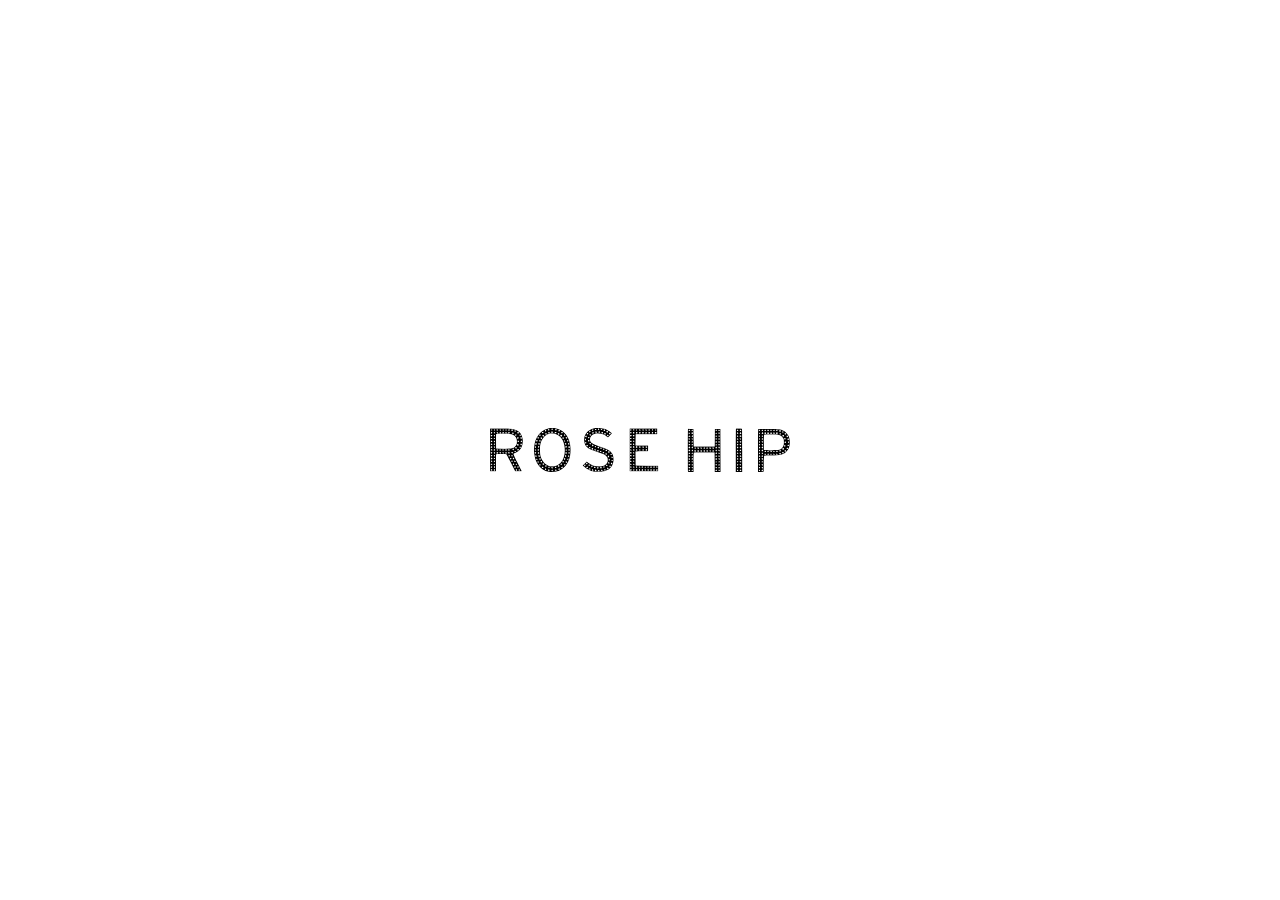
==== index.html @ 8522b131 "Add files via upload" ====
<!DOCTYPE html>
<html lang="ja">
  <head>
    <!-- 文字コード -->
    <meta charset="UTF-8" />

    <!-- タイトル -->
    <title>ROSE HIP</title>

    <!-- レスポンシブ対応（これ無いとスマホで崩れる） -->
    <meta name="viewport" content="width=device-width, initial-scale=1.0" />

    <!-- リセットCSS（ブラウザ差を消す） -->
    <link rel="stylesheet" href="css/reset.css" />

    <!-- メインCSS -->
    <link rel="stylesheet" href="css/style.css" />
  </head>

  <body>
    <!-- =========================== max-width指定の為の親要素 =========================== -->
    <div class="site-wrapper">
      
      <!-- =========================== Splash Screen =========================== -->
      <!-- ページ読み込み直後に表示される白背景＋ロゴ -->
      <div class="splash">
        <!-- 落下アニメーションするロゴ -->
        <img class="splash-logo" src="images/logo.svg" alt="ROSE HIP" />
      </div>

      <!-- =========================== header =========================== -->
      <header>
        <div class="header-inner">
          <!-- ---------- ロゴ（常に左） ---------- -->
          <a href="/">
            <img class="headerlogo" src="images/logo.svg" alt="ROSE HIP logo" />
            <!-- 画面には出ないが読み上げ用 -->
            <span class="sr-only">ROSE HIP</span>
          </a>

          <!-- ---------- ハンバーガーボタン ---------- -->
          <!-- JSがここをクリック監視する -->
          <button class="hamburger" aria-label="メニューを開く">
            <!-- この3本がCSSで×（戻るボタン）に変形する -->
            <span></span>
            <span></span>
            <span></span>
          </button>

          <!-- ---------- SPメニュー（黒背景で降りてくる） ---------- -->
          <!-- 最初は画面外に隠れている -->
          <nav class="sp-menu">
            <ul class="headermenu">
              <li><a href="#">Concept</a></li>
              <li><a href="#">Menu</a></li>
              <li><a href="#">Staff</a></li>
              <li><a href="#">Recruit</a></li>
              <li><a href="#">Access</a></li>
            </ul>
          </nav>
        </div>
      </header>

      <!-- =========================== main =========================== -->

      <!-- ---------- Screen幅の背景動画エリア ---------- -->

      <main class="hero">
        <!--
    timelapse：1つの背景動画ユニット
    ・このdivが「1画面分の背景」になる
    ・is-active が付いているものだけ表示される
  -->

        <div class="timelapse is-active">
          <!--
      video：
      ・autoplay : 自動再生
      ・muted : 無音（これ無いと自動再生されない）
      ・loop : ループ再生
      ・playsinline : スマホで全画面にならない
    -->

          <!-- スマホ用動画 -->
          <video
            class="hero-video sp-only"
            src="videos/background-sp.mp4"
            autoplay
            muted
            loop
            playsinline
          ></video>

          <!-- PC用動画 -->
          <video
            class="hero-video pc-only"
            src="videos/background-pc.mp4"
            autoplay
            muted
            loop
            playsinline
          ></video>

          <!-- ---------- テキストレイヤー ---------- -->
          <!--
      ・背景動画が切り替わるたびに文字が変わる
    -->
          <div class="hero-text-layer">
            <!-- 背景画面の文字 -->
            <div class="hero-text text-1 text-space">落ち着いた空間と</div>
            <div class="hero-text text-2 text-nail">洗練された技術で</div>
            <div class="hero-text text-3 text-talk">新しい自分へ</div>
            <div class="hero-text text-4 text-Team">スタッフ一同</div>
            <div class="hero-text text-5 text-salon">
              ROSE HIPで<br />お待ちしております。
            </div>
          </div>

          <!-- ---------- バナー・アイコンエリア ---------- -->
          <div class="banner-icon-area">
            <!-- 1200pxで止めるインナー -->
            <div class="banner-icon-inner">
              <!--
          ・Canva制作PNG（300×200）
          ・初期：少し小さく・透過あり
          ・hover：拡大＋不透明
        -->

              <a href="#" class="banner banner-job">
                <img src="images/banner-job.png" alt="求人情報はこちら" />
              </a>

              <!-- ---------- 予約バナー（右下） ---------- -->
              <!--
          ・造りは求人バナーと共通
          ・位置のみ右下
        -->
              <a href="#" class="banner banner-reserve">
                <img src="images/banner-reserve.png" alt="ご予約はこちら" />
              </a>

              <!-- ---------- フッター誘導アイコン（中央下） ---------- -->
              <!--
          ・山形アイコンを縦に3つ
          ・上方向に動いて「下に何かある」ことを示す
        -->
              <div class="hero-icon-area">
                <div class="arrow">▲</div>
                <div class="arrow">▲</div>
                <div class="arrow">▲</div>
                <span class="tap-text">tap</span>
              </div>
            </div>
          </div>
        </div>
      </main>

      <!-- =========================== footer =========================== -->
      <footer></footer>

      <!-- JSは最後に読み込む（DOM生成後じゃないと動かない） -->
      <script src="js/main.js"></script>
    </div>
  </body>
</html>
---- css/style.css ----
/* style.css */
/* ===========================  共通  =========================== */

body {
  padding: 0px;
  font-family: "Zen Kaku Gothic New", "Noto Sans JP", system-ui, -apple-system,
    BlinkMacSystemFont, "Segoe UI", sans-serif;
  font-weight: 400;
  letter-spacing: 0.03em;
}

/* =========================== Splash Screen =========================== */

/* 画面全体を覆う白背景 */
.splash {
  position: fixed;
  inset: 0;
  background: #fff;

  /* ロゴを中央配置 */
  display: flex;
  align-items: center;
  justify-content: center;

  /* すべての要素より前に出す */
  z-index: 50;

  /* フェードアウト用 */
  transition: opacity 1s ease;
}

/* JSで is-hidden が付いたら消える */
.splash.is-hidden {
  opacity: 0;
  pointer-events: none;
}

/* ロゴ落下アニメーション */
.splash-logo {
  width: 300px;
  animation: naturalDrop 1.5s forwards;
}

/* 落ちてバウンドして止まる */
@keyframes naturalDrop {
  0% {
    opacity: 0;
    transform: translateY(-550px);
  }
  55% {
    opacity: 1;
    transform: translateY(140px);
  }
  70% {
    transform: translateY(-110px);
  }
  82% {
    transform: translateY(20px);
  }
  90% {
    transform: translateY(-10px);
  }
  96% {
    transform: translateY(3px);
  }
  100% {
    transform: translateY(0);
  }
}

/* =========================== header =========================== */

/* ロゴ左・ハンバーガー右 */
header {
  position: fixed;
  top: 0;
  left: 0;
  width: 100%;

  z-index: 47; /* 動画より前 */
}

/* =========================== 全体幅制御 =========================== */

.site-wrapper {
  max-width: 1200px; /* ← ここで止まる */
  margin: 0 auto; /* 中央寄せ */
  position: relative; /* fixed要素の基準にも使える */
}

/* ★ ここが1200pxで止まる本体 */
.header-inner {
  max-width: 1200px;
  margin: 0 auto;

  display: flex;
  align-items: center;
  justify-content: space-between;
  padding: 20px;
}

/* ヘッダーロゴサイズ */
.headerlogo {
  width: 180px;
}

/* 見えないテキスト（アクセシビリティ） */
.sr-only {
  position: absolute;
  width: 1px;
  height: 1px;
  overflow: hidden;
}

/* =========================== ハンバーガー =========================== */

.hamburger {
  width: 30px;
  height: 27px;

  display: flex;
  flex-direction: column;
  justify-content: space-between;

  background: none;
  border: none;
  padding: 0px;
  cursor: pointer;

  /* SPメニューより前に出す */
  position: relative;
  z-index: 49;
}

/* 3本線 */
.hamburger span {
  display: block;
  width: 100%;
  height: 5px;
  background: #000000bb;
  border-radius: 5px;

  /* 形が変わるアニメーション */
  transition: transform 0.4s ease, opacity 0.3s ease, background 0.3s ease;
}

/* ===========================  main  =========================== */

/* =========================== 動画エリア =========================== */

/* メインビジュアル全体*/
.hero {
  position: relative; /* 中の要素を absolute で配置するため */
  width: 100%; /* 画面幅100% */
  height: 100vh; /* 画面の高さ100%（スクロールなし） */
  overflow: hidden; /* 画面外にはみ出たものを隠す */
  z-index: 0;
}

/* 各動画の入れ物 */
.timelapse {
  position: absolute; /* 全部を同じ場所に重ねる */
  height: 100vh;
  inset: 0; /* top/right/bottom/left = 0 と同じ */
  opacity: 0; /* 最初は全部見えない */
  transition: opacity 4.5s ease; /* フェード切り替え */
}

/* 表示中のタイムラプス */
.timelapse.is-active {
  opacity: 1; /* 表示中は見える */
}

/* videoを画面いっぱいにする */
.timelapse video {
  position: absolute;
  inset: 0;
  width: 100%;
  height: 100%;
  object-fit: cover; /* 画面比率を保ってトリミング */

  z-index: 0;
  pointer-events: none; /* ← これ超重要 */
}

/* レスポンシブ切り替え */
.pc-only {
  display: none;
}

.sp-only {
  display: block;
}

/* =========================== ヒーローテキスト（動画の上） =========================== */

/*
  hero-text-layer
  ・動画の上に文字を乗せるための「透明なレイヤー」
  ・画面全体を覆う
*/
.hero-text-layer {
  position: absolute;
  inset: 0;
  z-index: 2; /* 動画（z-index:0）より前に出す */
  pointer-events: none; /* 文字の上をタップできるように */
}

/*
  hero-text
  ・1シーン分の文字
  ・最初は非表示
  ・JSで is-active が付いた時だけ表示
*/
.hero-text {
  position: absolute;
  color: #fff;
  text-shadow: 0 5px 10px rgba(0, 0, 0, 3), 0 0 2px rgba(0, 0, 0, 1);
  font-size: 1.8rem;
  letter-spacing: 0.1em;

  opacity: 0; /* ← 初期状態では見せない */
  transform: translateY(20px); /* ← 少し下から */
  transition: opacity 1s ease, transform 1.2s ease;
  /*
    ↑ ここが「ディゾルブ時間」
    1.2s を変えると
    → 文字のフェード速度が変わる
  */
}

/*
  表示中の文字
  ・JSが is-active を付ける
*/
.hero-text.is-active {
  opacity: 1;
  transform: translateY(0);
}

/* =========================== ヒーローテキストの位置指定 =========================== */
/*
  ↓ ここを触ると
  「動画ごとの文字位置」が変わる
*/

.text-space {
  top: 50%;
  left: 20%;
}

.text-nail {
  top: 20%;
  left: 28%;
  /* transform: translateX(-50%) translateY(20px); */
}

.text-talk {
  top: 65%;
  right: 23%;
}

.text-Team {
  top: 20%;
  left: 10%;
}

.text-salon {
  top: 48%;
  left: 10%;
}

/* =========================== CTAバナー・アイコン =========================== */

/* =========================== CTAバナー（共通） =========================== */
/*
  banner
  ・動画の上に固定表示
  ・初期は小さめ＆半透明
  ・hoverで存在感を出す
*/
.banner-icon-area {
  position: fixed;
  bottom: 0;
  left: 0;
  width: 100%;
  z-index: 3;
}

.banner-icon-inner {
  max-width: 1200px;
  margin: 0 auto;
  position: relative; /* ← 子要素の基準点 */
}

.banner {
  position: absolute;
  bottom: 10px;
  width: 110px; /* Canvaで作った実寸を基準 */
  height: auto;

  opacity: 0.7; /* 初期は控えめ */
  border-radius: 16px;
  cursor: pointer;

  transform: scale(0.9); /* 少し小さく */
  transition: opacity 0.4s ease, transform 0.4s ease;

  z-index: 3; /* テキストより前 */
}

/* 中の画像をきれいに表示 */
.banner img {
  width: 100%;
  height: auto;
  display: block;
  border-radius: inherit;
}

/* hover時：主張する */
.banner:hover {
  opacity: 1;
  transform: scale(1);
}

/* ===========================  左右の位置指定  =========================== */

.banner-job {
  right: 2%;
  bottom: 85px;
}

.banner-reserve {
  right: 2%;
}

/* =========================== フッター誘導アイコン =========================== */
/*
  hero-icon-area
  ・フッターがあることを示す
  ・視線を下へ誘導
*/

.hero-icon-area {
  position: absolute;
  bottom: 15px;
  left: 50%;
  transform: translateX(-50%);
  text-align: center;
  z-index: 3;
  cursor: pointer;
  pointer-events: auto; /* ← もしくは行ごと削除 */
}

/* 山形アイコン */
.arrow {
  font-size: 8px;
  color: #fff;
  opacity: 0.8;

  animation: arrowMove 1.6s ease-in-out infinite;
}

/* 少しずつズラす */
.arrow:nth-child(1) {
  animation-delay: 0s;
}
.arrow:nth-child(2) {
  animation-delay: 0.15s;
}
.arrow:nth-child(3) {
  animation-delay: 0.3s;
}

/* tap文字 */
.tap-text {
  display: block;
  margin-top: 6px;
  font-size: 20px;
  letter-spacing: 0.2em;
  color: #fff;
  opacity: 0.8;
}

/* 上に流れるアニメーション */
@keyframes arrowMove {
  0% {
    transform: translateY(6px);
    opacity: 0;
  }
  50% {
    opacity: 1;
  }
  100% {
    transform: translateY(-6px);
    opacity: 0;
  }
}

/* ===========================  footer  =========================== */

/* ===========================  ハンバーガーメニュー押したときのSP menu  =========================== */

.sp-menu {
  position: fixed;
  inset: 0;
  background: rgba(0, 0, 0, 0.884);
  display: flex;
  align-items: center;
  justify-content: center;

  /* 最初は画面外（上） */
  transform: translateY(-100%);
  transition: transform 0.5s ease;

  /* ハンバーガー(×)より後ろ */
  z-index: 48;
}

/* JSで is-open が付いたら画面内へ */
.sp-menu.is-open {
  transform: translateY(0);
}

/* メニューリスト */
.sp-menu ul {
  list-style: none;
  padding: 0;
  text-align: center;
}

/* 各メニュー間隔 */
.sp-menu li {
  margin: 24px 0;
}

/* メニュー文字 */
.sp-menu a {
  color: #fff;
  font-size: 20px;
  letter-spacing: 0.15em;
  text-decoration: none;

  /* ホバー時アニメーション */
  transition: color 0.4s ease, letter-spacing 0.4s ease;
}

/* ポインター乗った瞬間に変化 */
.sp-menu a:hover {
  color: #535353;
  letter-spacing: 0.25em;
}

/* =========================== ハンバーガー → 戻るボタン =========================== */

/* 開いた状態は白 */
.hamburger.is-open span {
  background: #fff;
}

/* 上の線：斜め */
.hamburger.is-open span:nth-child(1) {
  transform: translateY(11px) rotate(-45deg);
}

/* 真ん中消す */
.hamburger.is-open span:nth-child(2) {
  opacity: 0;
}

/* 下の線：斜め */
.hamburger.is-open span:nth-child(3) {
  transform: translateY(-11px) rotate(45deg);
}

/* =========================== レスポンシブ =========================== */

/* ===== タブレット ===== */

@media screen and (min-width: 768px) and (max-width: 1023px) {
  /* バナー：スマホより少し大きい */

  /* =========================== CTAバナー・アイコン =========================== */

  /* =========================== CTAバナー（共通） =========================== */
  .banner {
    width: 140px;
    opacity: 0.7;
  }

  /* ===========================  左右の位置指定  =========================== */

  .banner-job {

    bottom: 105px;
  }



  /* =========================== フッター誘導アイコン =========================== */
  .arrow {
    font-size: 9px;
  }

  .tap-text {
    font-size: 22px;
  }
}

/* ===== PC ===== */

@media screen and (min-width: 1024px) {
  /* =========================== 共通 =========================== */

  /* =========================== Splash Screen =========================== */

  /* =========================== header =========================== */

  /* =========================== ハンバーガー =========================== */

  /* =========================== main =========================== */

  /* =========================== 動画エリア =========================== */

  .pc-only {
    display: block;
  }

  .sp-only {
    display: none;
  }
  /* =========================== ヒーローテキスト（動画の上） =========================== */

  .hero-text {
    font-size: 1.8rem;
  }

  /* =========================== 文字の位置指定 =========================== */

  /* =========================== CTAバナー・アイコン =========================== */

  /* =========================== CTAバナー（共通） =========================== */

  .banner {
    width: 180px;
    bottom: 16px;
    opacity: 0.7;
  }

/* ===========================  左右の位置指定  =========================== */

.banner-job {
  bottom: 135px;
}

  /* =========================== フッター誘導アイコン =========================== */
  /*
  hero-icon-area
  ・フッターがあることを示す
  ・視線を下へ誘導
*/

  /* 山形アイコン */
  .arrow {
    font-size: 10px;
  }

  /* tap文字 */
  .tap-text {
    font-size: 25px;
  }
  /* =========================== footer =========================== */

  /* =========================== ハンバーガーメニュー押したときのSP menu =========================== */

  /* =========================== ハンバーガー → 戻るボタン =========================== */
}
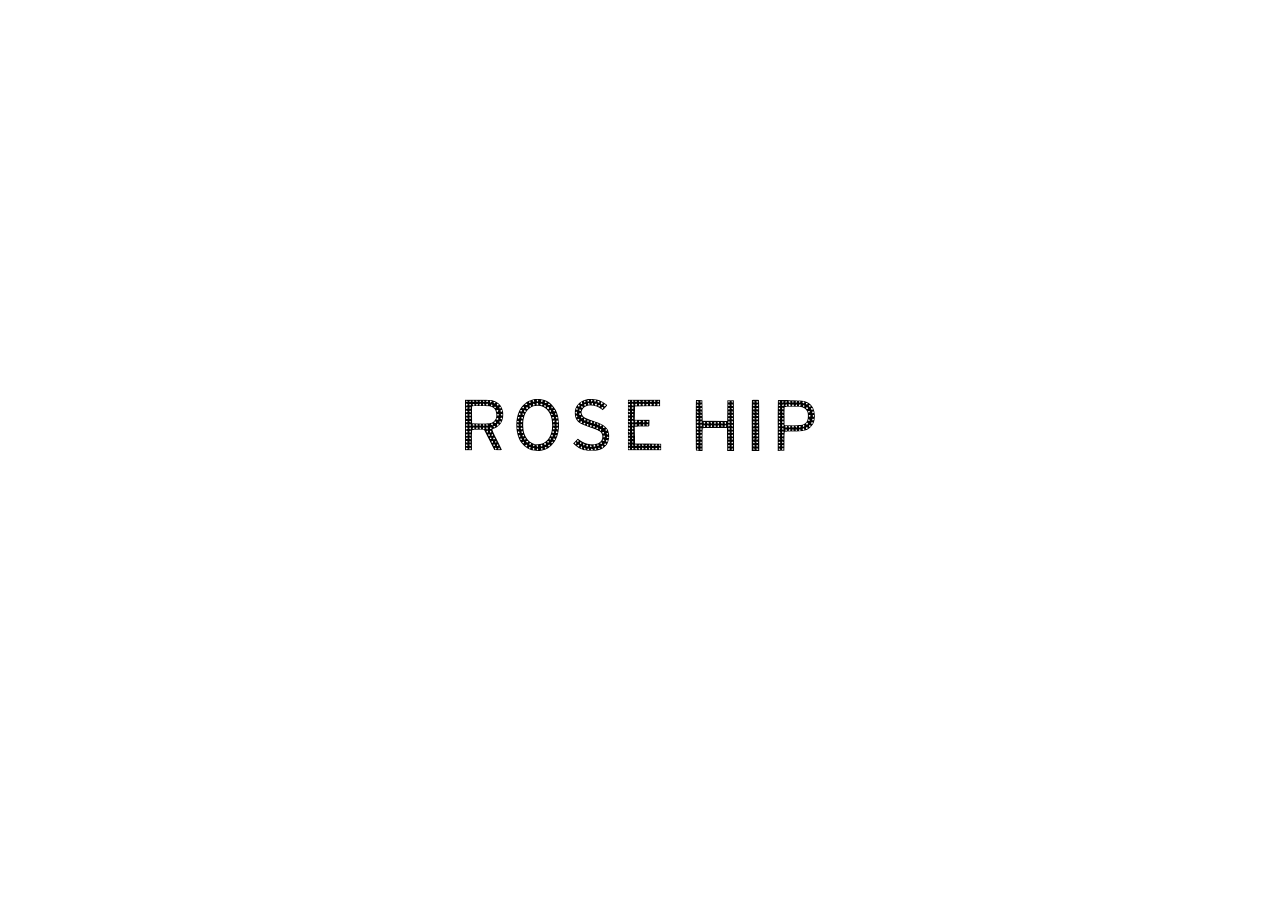
==== commit 5a45c6c3: "Add files via upload" ====
--- a/index.html
+++ b/index.html
@@ -1,11 +1,17 @@
 <!DOCTYPE html>
 <html lang="ja">
   <head>
+    <!-- =========================== 基本設定 =========================== -->
+
     <!-- 文字コード -->
     <meta charset="UTF-8" />
 
-    <!-- タイトル -->
+    <!-- タイトル（ブラウザタブ・検索結果用） -->
     <title>ROSE HIP</title>
+
+    <!-- favicon(ファビコン) -->
+    <link rel="icon" href="/favicon.svg" type="image/svg+xml">
+    <link rel="icon" href="/favicon.ico">
 
     <!-- レスポンシブ対応（これ無いとスマホで崩れる） -->
     <meta name="viewport" content="width=device-width, initial-scale=1.0" />
@@ -13,73 +19,126 @@
     <!-- リセットCSS（ブラウザ差を消す） -->
     <link rel="stylesheet" href="css/reset.css" />
 
-    <!-- メインCSS -->
-    <link rel="stylesheet" href="css/style.css" />
+    <!-- 全ページ共通のスタイル -->
+    <link rel="stylesheet" href="css/common.css" />
+
+    <!-- サイト全体の構造スタイル -->
+    <link rel="stylesheet" href="css/layout.css" />
+
+    <!-- トップページ専用スタイル -->
+    <link rel="stylesheet" href="css/top.css" />
   </head>
 
+  <!-- ==================================================
+  INDEX PAGE STRUCTURE
+  1. Splash Screen
+  2. Header
+  3. Hero (Video + Text)
+  4. Global CTA
+  5. Footer
+================================================== -->
+
   <body>
-    <!-- =========================== max-width指定の為の親要素 =========================== -->
-    <div class="site-wrapper">
-      
-      <!-- =========================== Splash Screen =========================== -->
-      <!-- ページ読み込み直後に表示される白背景＋ロゴ -->
-      <div class="splash">
-        <!-- 落下アニメーションするロゴ -->
-        <img class="splash-logo" src="images/logo.svg" alt="ROSE HIP" />
+    <!-- =========================== Splash Screen =========================== -->
+    <!--
+        ・ページ読み込み直後に表示
+        ・白背景＋ロゴのみ
+        ・JSで is-hidden が付くとフェードアウト
+      -->
+
+    <!-- ページ読み込み直後に表示される白背景＋ロゴ -->
+    <div class="splash">
+      <!-- 落下アニメーションするロゴ -->
+      <img class="splash-logo" src="images/logo.svg" alt="ROSE HIP" />
+
+      <!-- ロゴ着地後のサブテキスト -->
+      <p class="splash-sub">HAIR & TOTAL BEAUTY</p>
+    </div>
+
+    <!-- =========================== Common header =========================== -->
+    <!--
+        ・常時固定表示
+        ・ロゴ（左）＋ハンバーガー（右）
+        ・SPメニューのトリガー
+      -->
+
+    <header>
+      <div class="header-inner">
+        <!-- [Header] Logo -->
+        <a href="index.html">
+          <img class="headerlogo" src="images/logo.svg" alt="ROSE HIP logo" />
+          <!-- 画面には出ないが読み上げ用 -->
+          <span class="sr-only">ROSE HIP</span>
+        </a>
+
+        <!-- [Header] Hamburger Button -->
+        <!--
+            ・JSがクリックを監視
+            ・is-open で × に変形
+          -->
+        <button class="hamburger" aria-label="メニューを開く">
+          <!-- この3本がCSSで×（戻るボタン）に変形する -->
+          <span></span>
+          <span></span>
+          <span></span>
+        </button>
+
+        <!-- ---------- SPメニュー（全画面オーバーレイ） ---------- -->
+        <!--
+            ・初期状態は画面外（上）
+            ・is-open が付くと表示
+          -->
+
+        <nav class="sp-menu">
+          <ul class="headermenu">
+            <li><a href="menu.html">メニュー</a></li>
+            <li><a href="staff.html">スタッフ</a></li>
+            <li><a href="job.html">採用情報</a></li>
+            <li><a href="concept.html">店舗情報</a></li>
+            <li><a href="contact.html">ご予約</a></li>
+          </ul>
+        </nav>
+
+        <!-- ---------- PCメニュー ---------- -->
+
+        <nav class="pc-nav">
+          <ul>
+            <li><a href="menu.html">メニュー</a></li>
+            <li><a href="staff.html">スタッフ</a></li>
+            <li><a href="job.html">採用情報</a></li>
+            <li><a href="concept.html">店舗情報</a></li>
+            <li><a href="contact.html">ご予約</a></li>
+          </ul>
+        </nav>
       </div>
-
-      <!-- =========================== header =========================== -->
-      <header>
-        <div class="header-inner">
-          <!-- ---------- ロゴ（常に左） ---------- -->
-          <a href="/">
-            <img class="headerlogo" src="images/logo.svg" alt="ROSE HIP logo" />
-            <!-- 画面には出ないが読み上げ用 -->
-            <span class="sr-only">ROSE HIP</span>
-          </a>
-
-          <!-- ---------- ハンバーガーボタン ---------- -->
-          <!-- JSがここをクリック監視する -->
-          <button class="hamburger" aria-label="メニューを開く">
-            <!-- この3本がCSSで×（戻るボタン）に変形する -->
-            <span></span>
-            <span></span>
-            <span></span>
-          </button>
-
-          <!-- ---------- SPメニュー（黒背景で降りてくる） ---------- -->
-          <!-- 最初は画面外に隠れている -->
-          <nav class="sp-menu">
-            <ul class="headermenu">
-              <li><a href="#">Concept</a></li>
-              <li><a href="#">Menu</a></li>
-              <li><a href="#">Staff</a></li>
-              <li><a href="#">Recruit</a></li>
-              <li><a href="#">Access</a></li>
-            </ul>
-          </nav>
-        </div>
-      </header>
-
-      <!-- =========================== main =========================== -->
-
-      <!-- ---------- Screen幅の背景動画エリア ---------- -->
-
-      <main class="hero">
+    </header>
+
+    <!-- =========================== main =========================== -->
+    <!--
+        hero
+        ・ファーストビュー専用
+        ・1画面固定（スクロール無し）
+        ・背景動画＋文字＋CTA（求人／予約）を重ねる
+      -->
+
+    <main class="hero">
+      <div class="main-inner">
+        <!-- ---------- Screen幅の背景動画エリア ---------- -->
         <!--
-    timelapse：1つの背景動画ユニット
-    ・このdivが「1画面分の背景」になる
-    ・is-active が付いているものだけ表示される
-  -->
-
-        <div class="timelapse is-active">
+          hero-bg
+          ・1シーン分の背景動画ユニット
+          ・複数用意してJSでフェード切り替え
+          ・is-active が付いているものだけ表示
+        -->
+
+        <div class="hero-bg is-active">
           <!--
-      video：
-      ・autoplay : 自動再生
-      ・muted : 無音（これ無いと自動再生されない）
-      ・loop : ループ再生
-      ・playsinline : スマホで全画面にならない
-    -->
+            video共通仕様
+            ・autoplay : 自動再生
+            ・muted : 無音（自動再生必須）
+            ・loop : ループ再生
+            ・playsinline : スマホで全画面化しない
+          -->
 
           <!-- スマホ用動画 -->
           <video
@@ -101,12 +160,16 @@
             playsinline
           ></video>
 
-          <!-- ---------- テキストレイヤー ---------- -->
+          <!-- ---------- テキストレイヤー（動画の上） ---------- -->
           <!--
-      ・背景動画が切り替わるたびに文字が変わる
-    -->
+            ・背景動画の上に重なる文字専用レイヤー
+            ・動画の再生時間とJSで同期
+          -->
+
           <div class="hero-text-layer">
-            <!-- 背景画面の文字 -->
+            <!-- 各テキストは1シーン分 -->
+
+            <!-- text-space：空間演出用（中央寄り） -->
             <div class="hero-text text-1 text-space">落ち着いた空間と</div>
             <div class="hero-text text-2 text-nail">洗練された技術で</div>
             <div class="hero-text text-3 text-talk">新しい自分へ</div>
@@ -116,50 +179,136 @@
             </div>
           </div>
 
-          <!-- ---------- バナー・アイコンエリア ---------- -->
+          <!-- ---------- バナー・アイコンエリア(全ページ共通) ---------- -->
+          <!--
+            ・画面下部に固定表示
+            ・CTA（求人／予約）＋下スクロール誘導
+          -->
+
           <div class="banner-icon-area">
-            <!-- 1200pxで止めるインナー -->
+            <!-- 最大幅1200px制御用 -->
             <div class="banner-icon-inner">
+              <!-- ---------- 求人バナー ---------- -->
+
+              <a href="job.html" class="banner banner-job">
+                <img src="images/banner.png" alt="求人情報はこちら" />
+              </a>
+
+              <!-- ---------- フッターopenアイコン ---------- -->
               <!--
-          ・Canva制作PNG（300×200）
-          ・初期：少し小さく・透過あり
-          ・hover：拡大＋不透明
-        -->
-
-              <a href="#" class="banner banner-job">
-                <img src="images/banner-job.png" alt="求人情報はこちら" />
-              </a>
-
-              <!-- ---------- 予約バナー（右下） ---------- -->
-              <!--
-          ・造りは求人バナーと共通
-          ・位置のみ右下
-        -->
-              <a href="#" class="banner banner-reserve">
-                <img src="images/banner-reserve.png" alt="ご予約はこちら" />
-              </a>
-
-              <!-- ---------- フッター誘導アイコン（中央下） ---------- -->
-              <!--
-          ・山形アイコンを縦に3つ
-          ・上方向に動いて「下に何かある」ことを示す
-        -->
+                ・下にコンテンツがあることを示す
+                ・CSSアニメーションで上下に動く
+              -->
+
               <div class="hero-icon-area">
                 <div class="arrow">▲</div>
                 <div class="arrow">▲</div>
-                <div class="arrow">▲</div>
-                <span class="tap-text">tap</span>
+                <span class="tap-text">Tap</span>
               </div>
             </div>
           </div>
         </div>
-      </main>
-
-      <!-- =========================== footer =========================== -->
-      <footer></footer>
-
-      <!-- JSは最後に読み込む（DOM生成後じゃないと動かない） -->
-      <script src="js/main.js"></script>
-    </div>
+      </div>
+    </main>
+
+    <!-- =========================== Common footer =========================== -->
+    <footer class="footer">
+      <div class="footer-inner">
+        <!-- ---------- footer closeアイコン ---------- -->
+        <div class="footer-close-area">
+          <span class="tap-text">Tap</span>
+          <div class="arrow">▼</div>
+          <div class="arrow">▼</div>
+        </div>
+        <!-- ---------- footer main ---------- -->
+        <div class="footer-main">
+          <!--  footerナビ  -->
+          <div class="footer-nav-area">
+            <div class="footer-menu-text">
+              <h3>~MENU~</h3>
+            </div>
+            <nav class="footer-nav">
+              <ul>
+                <li><a href="menu.html">メニュー</a></li>
+                <li><a href="staff.html">スタッフ</a></li>
+                <li><a href="job.html">採用情報</a></li>
+                <li><a href="concept.html">店舗情報</a></li>
+                <li><a href="contact.html">ご予約</a></li>
+              </ul>
+            </nav>
+          </div>
+
+          <!--  SNSアイコン  -->
+          <div class="footer-sns-area">
+            <div class="footer-sns-text">
+              <h3>~SNS~</h3>
+            </div>
+            <div class="footer-sns">
+              <a
+                href="https://www.facebook.com/rosehip.vc/"
+                aria-label="Facebook"
+              >
+                <img src="images/icon-facebook.svg" alt="" />
+              </a>
+              <a href="https://x.com/rosehip_vc" aria-label="X">
+                <img src="images/icon-x.svg" alt="" />
+              </a>
+              <a
+                href="https://www.instagram.com/rose_hip_total_beauty/"
+                aria-label="Instagram"
+              >
+                <img src="images/icon-instagram.svg" alt="" />
+              </a>
+              <a href="https://lin.ee/nPXN010" aria-label="LINE">
+                <img src="images/icon-line.svg" alt="" />
+              </a>
+            </div>
+          </div>
+        </div>
+
+        <!-- ---------- footer logo&info ---------- -->
+        <div class="footer-logo-area">
+          <!-- footer logo -->
+          <div class="footer-brand">
+            <a href="index.html">
+              <img
+                class="footerlogo"
+                src="images/logo.svg"
+                alt="ROSE HIP logo"
+              />
+              <span class="sr-only">ROSE HIP</span>
+            </a>
+
+            <!-- address・tel -->
+            <address class="footer-info">
+              <p>〒819-0022</p>
+              <p>福岡県福岡市西区福重5丁目4-10</p>
+              <p>
+                TEL：
+                <a href="tel:0928952580">092-895-2580(ご予約承ります。)</a>
+              </p>
+              <p>
+                営業時間/<br>
+                火曜～土曜 10:00～19：00<br />
+                日曜・祝日 10:00～18：00
+              </p>
+              <p>定休日/ <br>毎週月曜日・第3火曜日</p>
+            </address>
+          </div>
+        </div>
+      </div>
+
+      <!-- ---------- コピーライト ---------- -->
+      <div class="footer-copy">
+        <small>© ROSE HIP All Rights Reserved.</small>
+      </div>
+    </footer>
+    <!-- =========================== JavaScript =========================== -->
+    <!--
+        ・DOM生成後に読み込む
+        ・Splash / Hamburger / Video / Text 制御
+      -->
+    <script src="js/top.js"></script>
+    <script src="js/common.js"></script>
   </body>
 </html>
--- a/css/common.css
+++ b/css/common.css
@@ -0,0 +1,39 @@
+/* ===========================  共通  =========================== */
+
+/*
+  ・全ページ共通のベース設定
+  ・フォント / 文字間隔 / 表示制御
+  ⚠️ 基本触らない
+*/
+
+html {
+  scroll-behavior: smooth;
+}
+
+body {
+  padding: 0;
+  font-family: "Zen Kaku Gothic New", "Noto Sans JP", system-ui, -apple-system,
+    BlinkMacSystemFont, "Segoe UI", sans-serif; /* 全体フォント設計 */
+  font-weight: 400; /* 文字の基本ウェイト */
+  letter-spacing: 0.03em; /* 全体の字間 */
+}
+
+/* PCナビ（初期は非表示） */
+.pc-nav {
+  display: none;
+}
+
+
+
+
+/* ===========================  レスポンシブ  =========================== */
+
+/* ==================== PC ==================== */
+@media screen and (min-width: 1024px) {
+
+  /* SPメニューを無効化 */
+  .sp-menu {
+    display: none;
+  }
+  
+}
--- a/css/layout.css
+++ b/css/layout.css
@@ -0,0 +1,1211 @@
+/* =========================== 下層ページ共通構造 =========================== */
+
+.page-sub {
+  position: relative;
+  width: 100%;
+  min-height: 100vh;
+  min-height: 100svh;
+}
+
+.sub-main-inner {
+  max-width: 1200px;
+  margin: 0 auto;
+}
+
+/* 背景（画像は各ページで上書き） */
+.sub-main-inner::before {
+  content: "";
+  position: fixed;
+  inset: 0;
+  background-size: auto 100%;
+  background-position: center top;
+  z-index: -1;
+}
+
+/* ---------- Hero ---------- */
+
+.sub-hero {
+  min-height: 100vh;
+  display: flex;
+  align-items: center;
+  justify-content: center;
+  padding: 40px 20px;
+  text-align: center;
+}
+
+.sub-catch {
+  width: 100%;
+  max-width: 800px;
+  font-size: 17px;
+  line-height: 2.5;
+  letter-spacing: 0.08em;
+  padding: 20px 24px;
+  background: rgba(255, 255, 255, 0.25);
+  backdrop-filter: blur(4px);
+  -webkit-backdrop-filter: blur(4px);
+  border-radius: 8px;
+
+  opacity: 0;
+  transform: translateY(20px);
+  animation: fadeSlow 2s ease forwards;
+}
+
+.scroll-show {
+  display: inline-block;
+  font-size: 14px;
+  font-weight: 450;
+}
+
+/* 目次リスト */
+.sub-nav {
+  list-style: none;
+  display: flex;
+  flex-direction: column;
+  flex-wrap: wrap;
+  gap: 12px;
+  margin-bottom: 20px;
+  align-items: center;
+}
+
+/* リンク */
+.sub-nav a {
+  display: block;
+  width: 250px; /* ←横幅固定（ここがポイント） */
+  padding: 10px 0;
+  border-radius: 6px;
+  background: rgba(243, 190, 75, 0.5);
+  text-decoration: none;
+  color: #222;
+  text-align: center;
+  transition: 0.3s;
+}
+
+/* 英語 */
+.sub-nav .en {
+  display: block;
+  font-size: 16px;
+  font-weight: 600;
+  line-height: 1.1; /* ←これ重要 */
+}
+
+/* 日本語 */
+.sub-nav .jp {
+  display: block;
+  font-size: 14px;
+  font-weight: 400;
+  line-height: 1.1; /* ←これ重要 */
+  margin-top: 2px; /* ←間隔はここで微調整 */
+}
+
+/* ホバー */
+.sub-nav a:hover {
+  background: #f3be4b;
+  transform: translateY(-2px);
+}
+
+/* ホバー */
+.sub-nav a:hover {
+  background: #f3be4b;
+  transform: translateY(-2px);
+}
+
+/* ---------- Section ---------- */
+
+.sub-section {
+  padding: 0 0 50px;
+}
+
+.section-title {
+  max-width: 90%;
+  margin: 0 auto 16px;
+  padding: 14px;
+  background: rgba(0, 0, 0, 0.6);
+  color: #fff;
+  text-align: center;
+  border-radius: 6px;
+
+  opacity: 0;
+  transform: translateX(-100px);
+  animation: fadeUp linear forwards;
+  animation-timeline: view();
+  animation-range: entry 20% cover 25%;
+}
+
+.section-title p {
+  font-size: 13px;
+}
+
+.section-body {
+  max-width: 90%;
+  margin: 0 auto;
+  padding: 15px;
+  background: rgba(255, 255, 255, 0.88);
+  border-radius: 6px;
+
+  opacity: 0;
+  transform: translateY(10px);
+  animation: fadeUp linear forwards;
+  animation-timeline: view();
+  animation-range: entry 20% cover 13%;
+}
+
+@keyframes fadeUp {
+  to {
+    opacity: 1;
+    transform: translateY(0);
+  }
+}
+
+/* ---------- animation ---------- */
+
+@keyframes fadeSlow {
+  from {
+    opacity: 0;
+    transform: translateY(20px);
+  }
+  to {
+    opacity: 1;
+    transform: translateY(0);
+  }
+}
+
+/* =========================== Splash Screen =========================== */
+
+/*
+  ⚠️ JS連動
+  初期ローディング演出用
+*/
+
+/* 画面全体を覆う白背景 */
+.splash {
+  position: fixed;
+  inset: 0;
+  background: #fff;
+
+  /* ロゴを中央配置 */
+  display: flex;
+  flex-direction: column; /*子要素を縦方向に並べる（row だと横） */
+  align-items: center; /*横方向の中央揃えcolumn のとき → 左右中央 */
+  justify-content: center; /*縦方向の中央揃えcolumn のとき → 上下中央 */
+
+  /* すべての要素より前に出す */
+  z-index: 50; /* ⚠️ 最前面 */
+
+  /* フェードアウト用 */
+  transition: opacity 1s ease;
+}
+
+/* JSで is-hidden が付いたら消える */
+.splash.is-hidden {
+  opacity: 0;
+  pointer-events: none;
+}
+
+/* ロゴ落下アニメーション */
+.splash-logo {
+  width: 250px;
+  animation: naturalDrop 1.5s forwards; /* ⚠️ 演出用 */
+}
+
+/* ロゴ下の文字 */
+.splash-sub {
+  margin-top: 16px; /* ロゴとの余白 */
+  font-size: 15px;
+  letter-spacing: 0.2em;
+  color: #333;
+
+  opacity: 0; /* ← 最初は見えない */
+  transition: opacity 1.2s ease;
+}
+
+/* ロゴ下の文字を表示させる */
+.splash-sub.is-visible {
+  opacity: 1;
+}
+
+/* 落ちてバウンドして止まる */
+@keyframes naturalDrop {
+  0% {
+    opacity: 0;
+    transform: translateY(-550px);
+  }
+  55% {
+    opacity: 1;
+    transform: translateY(140px);
+  }
+  70% {
+    transform: translateY(-110px);
+  }
+  82% {
+    transform: translateY(20px);
+  }
+  90% {
+    transform: translateY(-10px);
+  }
+  96% {
+    transform: translateY(3px);
+  }
+  100% {
+    transform: translateY(0);
+  }
+}
+
+/* =========================== header =========================== */
+/*
+  ⚠️ ここ触るな
+  position / z-index は全体挙動に直結
+*/
+
+/* ロゴ左・ハンバーガー右 */
+header {
+  position: fixed; /* ⚠️ 変更すると全体ズレる */
+  top: 0;
+  left: 0;
+  width: 100%;
+
+  z-index: 47; /* ⚠️ 背景動画の前 */
+}
+
+/* ★ ここが1200pxで止まる本体 */
+.header-inner {
+  max-width: 1200px;
+  margin: 0 auto;
+
+  display: flex;
+  align-items: center;
+  justify-content: space-between;
+  padding: 20px;
+}
+
+/* ヘッダーロゴサイズ */
+.headerlogo {
+  width: 180px;
+}
+
+/* 見えないテキスト（アクセシビリティ） */
+.sr-only {
+  position: absolute;
+  width: 1px;
+  height: 1px;
+  overflow: hidden;
+}
+
+/* =========================== ハンバーガー =========================== */
+/*
+  ⚠️ JS連動
+  クラス名・構造変更NG
+*/
+
+.hamburger {
+  width: 30px;
+  height: 27px;
+
+  display: flex;
+  flex-direction: column;
+  justify-content: space-between;
+
+  background: none;
+  border: none;
+  padding: 0px;
+  cursor: pointer;
+
+  /* SPメニューより前に出す */
+  position: relative;
+  z-index: 49; /* ⚠️ SPメニューより前 */
+}
+
+/* 3本線 */
+.hamburger span {
+  display: block;
+  width: 100%;
+  height: 5px;
+  background: #000000bb;
+  border-radius: 5px;
+
+  /* 形が変わるアニメーション */
+  transition:
+    transform 0.4s ease,
+    opacity 0.3s ease,
+    background 0.3s ease;
+}
+
+/* =========================== main =========================== */
+
+.main-inner {
+  width: 100%;
+}
+
+/* =========================== CTAバナー（求人） =========================== */
+/*
+  banner
+  ・動画の上に固定表示
+  ・初期は小さめ＆半透明
+  ・hoverで存在感を出す
+  ⚠️ position / z-index 注意
+*/
+.banner-icon-area {
+  position: fixed; /*⚠️ 注意*/
+  bottom: 0;
+  left: 0;
+  width: 100%;
+  pointer-events: auto;
+  z-index: 3; /*⚠️ 背景動画とヒーローテキストより前*/
+}
+
+.banner-icon-inner {
+  max-width: 1200px;
+  margin: 0 auto;
+  position: relative; /* ← 子要素の基準点 */
+}
+
+.banner {
+  position: absolute;
+  width: 135px; /* Canvaで作った実寸を基準 */
+  height: auto;
+
+  opacity: 1; /* 初期は控えめ */
+  border-radius: 16px;
+  cursor: pointer;
+
+  transform: scale(0.9); /* 少し小さく */
+  transition:
+    opacity 0.4s ease,
+    transform 0.4s ease;
+
+  z-index: 3; /*⚠️ 背景動画とヒーローテキストより前*/
+}
+
+/* 中の画像をきれいに表示 */
+.banner img {
+  width: 100%;
+  height: auto;
+  display: block;
+  border-radius: inherit;
+}
+
+/* hover時：主張する */
+.banner:hover {
+  opacity: 1;
+  transform: scale(1);
+}
+
+/* 求人バナーの位置指定 */
+.banner-job {
+  right: 2%;
+  bottom: 10px;
+}
+
+/* =========================== フッター誘導アイコン =========================== */
+/*
+  hero-icon-area
+  ・フッターがあることを示す
+  ・視線を下へ誘導
+*/
+
+.hero-icon-area {
+  position: absolute; /*⚠️ 注意*/
+  bottom: 15px;
+  left: 50%;
+  transform: translateX(-50%);
+  text-align: center;
+  z-index: 3; /*⚠️ 背景動画とヒーローテキストより前*/
+  cursor: pointer;
+  pointer-events: auto; /* ← もしくは行ごと削除 */
+}
+
+/* 山形アイコン */
+.arrow {
+  font-size: 8px;
+  color: #fff;
+  opacity: 0.8;
+
+  animation: arrowMove 1.6s ease-in-out infinite;
+}
+
+/* 少しずつズラす */
+.arrow:nth-child(1) {
+  animation-delay: 0s;
+}
+.arrow:nth-child(2) {
+  animation-delay: 0.15s;
+}
+.arrow:nth-child(3) {
+  animation-delay: 0.3s;
+}
+
+/* open文字 */
+.tap-text {
+  display: block;
+  font-size: 20px;
+  letter-spacing: 0.2em;
+  color: #fff;
+  opacity: 0.8;
+}
+
+/* 上に流れるアニメーション */
+@keyframes arrowMove {
+  0% {
+    transform: translateY(6px);
+    opacity: 0;
+  }
+  50% {
+    opacity: 1;
+  }
+  100% {
+    transform: translateY(-6px);
+    opacity: 0;
+  }
+}
+
+/* ===========================  footer  =========================== */
+/*
+  footer 全体設計
+  ・画面下からスライドインする固定フッター
+  ・初期状態は画面外（translateY:100%）
+  ・JSで is-active が付いたら表示
+  ⚠️ position / transform / z-index は挙動直結
+*/
+
+/* ---------- フッター全体（背景） ---------- */
+.footer {
+  position: fixed;
+  left: 0;
+  bottom: 0;
+  width: 100%;
+
+  /* 半透明白＋背景ぼかし */
+  background: rgba(255, 255, 255);
+  backdrop-filter: blur(6px);
+
+  /* 初期は画面外へ */
+  transform: translateY(100%);
+  transition: transform 0.5s ease;
+
+  /* hero / banner より前 */
+  z-index: 5;
+}
+
+/* フッター見出し（共通） */
+.footer h3 {
+  text-align: center;
+  font-size: 17px;
+  letter-spacing: 0.2em;
+  margin-bottom: 5px;
+  color: #111;
+}
+
+/* JSで開いた状態 */
+.footer.is-active {
+  transform: translateY(0);
+}
+
+/* ---------- 中央幅制御（1200px） ---------- */
+/*
+  footer-inner
+  ・中身だけを1200pxで止める
+  ・左右は余白として余らせる
+*/
+
+.footer-inner {
+  max-width: 1200px;
+  margin: 0 auto;
+  padding: 0px 20px 0;
+}
+
+/* ---------- ナビ + SNS エリア ---------- */
+/*
+  footer-main
+  ・左：ナビ
+  ・右：SNSアイコン
+*/
+
+.footer-main {
+  display: flex;
+  justify-content: space-between;
+  align-items: flex-start;
+}
+
+/* ---------- フッターナビ ---------- */
+/*
+  2列構成
+  ・ul自体をflexで折り返し
+  ・li幅で2列を固定
+*/
+
+.footer-nav ul {
+  display: flex;
+  flex-wrap: wrap;
+  gap: 16px 25px; /* 縦 横 */
+  list-style: none;
+  padding: 0;
+  margin: 0;
+  max-width: 300px; /* 2列を安定させる */
+}
+
+.footer-nav li {
+  width: calc(50% - 20px); /* 2列 */
+}
+
+/* ナビリンク */
+.footer-nav a {
+  color: #111;
+  text-decoration: none;
+  font-size: 16px;
+  letter-spacing: 0.08em;
+  transition: opacity 0.5s ease;
+}
+
+.footer-nav a:hover {
+  opacity: 0.4;
+}
+
+/* ---------- SNSアイコン ---------- */
+/*
+  ・横並び
+  ・ホバーで少し浮かせる
+*/
+
+.footer-sns {
+  display: flex;
+  gap: 20px;
+}
+
+.footer-sns img {
+  width: 44px;
+  height: auto; /* 比率維持 */
+  opacity: 0.8;
+  transition:
+    opacity 0.3s ease,
+    transform 0.3s ease;
+}
+
+.footer-sns a:hover img {
+  opacity: 1;
+  transform: translateY(-2px);
+}
+
+/* ---------- ロゴ・店舗情報エリア ---------- */
+/*
+  footer-logo-area
+  ・ロゴ＋住所などの情報ブロック
+*/
+
+.footer-logo-area {
+  padding: 25px 0px;
+}
+
+.footerlogo {
+  margin-bottom: 15px;
+  width: 150px;
+}
+
+.footer-info {
+  font-size: 15px;
+}
+
+/* ---------- コピーライト ---------- */
+/*
+  最下部の帯
+*/
+
+.footer-copy {
+  max-width: 1200px;
+  margin: 0px auto;
+  padding: 16px 0;
+  background: rgba(0, 0, 0, 0.05);
+  text-align: center;
+}
+
+.footer-copy small {
+  font-size: 13px;
+  color: #555;
+  letter-spacing: 0.05em;
+}
+
+/* ---------- footer close UI ---------- */
+/*
+  フッターを閉じるための誘導エリア
+  ・矢印＋ tap テキスト
+  ・hero下の open UI と対になる存在
+*/
+
+.footer-close-area {
+  text-align: center;
+  margin: 6px 0px;
+  cursor: pointer;
+}
+
+/* 山形（下向き） */
+.footer-close-area .arrow {
+  font-size: 8px;
+  color: #111;
+  opacity: 0.6;
+  animation: footerArrowMove 1.6s ease-in-out infinite;
+}
+
+/* アニメーションずらし */
+.footer-close-area .arrow:nth-child(1) {
+  animation-delay: 0s;
+}
+.footer-close-area .arrow:nth-child(2) {
+  animation-delay: 0.15s;
+}
+.footer-close-area .arrow:nth-child(3) {
+  animation-delay: 0.3s;
+}
+
+/* close text */
+.footer-close-area .tap-text {
+  display: block;
+  font-size: 20px;
+  letter-spacing: 0.2em;
+  color: #111;
+  opacity: 0.6;
+}
+
+/* 山形（下向き）が下へ流れるアニメーション */
+@keyframes footerArrowMove {
+  0% {
+    transform: translateY(-6px);
+    opacity: 0;
+  }
+  50% {
+    opacity: 1;
+  }
+  100% {
+    transform: translateY(6px);
+    opacity: 0;
+  }
+}
+
+/* ===========================  ハンバーガーメニュー押したときのSP menu  =========================== */
+/*
+  ⚠️ JS連動
+  ⚠️ position / z-index 注意
+*/
+
+.sp-menu {
+  position: fixed; /*⚠️ 注意*/
+  inset: 0;
+  background: rgba(0, 0, 0, 0.884);
+  display: flex;
+  align-items: center;
+  justify-content: center;
+
+  /* 最初は画面外（上） */
+  transform: translateY(-100%);
+  transition: transform 0.5s ease;
+
+  /* ハンバーガー(×)より後ろ */
+  z-index: 48; /*⚠️ SPメニューより前*/
+}
+
+/* JSで is-open が付いたら画面内へ */
+.sp-menu.is-open {
+  transform: translateY(0); /*⚠️ JS連動*/
+}
+
+/* メニューリスト */
+.sp-menu ul {
+  list-style: none;
+  padding: 0;
+  text-align: center;
+}
+
+/* 各メニュー間隔 */
+.sp-menu li {
+  margin: 24px 0;
+}
+
+/* メニュー文字 */
+.sp-menu a {
+  color: #fff;
+  font-size: 16px;
+  letter-spacing: 0.15em;
+  text-decoration: none;
+
+  /* ホバー時アニメーション */
+  transition:
+    color 0.4s ease,
+    letter-spacing 0.4s ease;
+}
+
+/* ポインター乗った瞬間に変化 */
+.sp-menu a:hover {
+  color: #535353;
+  letter-spacing: 0.25em;
+}
+
+/* =========================== ハンバーガー → 戻るボタン =========================== */
+/*
+  ⚠️ ここ触るな
+  JSトグル前提
+*/
+
+/* 開いた状態は白 */
+.hamburger.is-open span {
+  background: #fff; /*⚠️ ここ触るな*/
+}
+
+/* 上の線：斜め */
+.hamburger.is-open span:nth-child(1) {
+  transform: translateY(11px) rotate(-45deg); /*⚠️ ここ触るな*/
+}
+
+/* 真ん中消す */
+.hamburger.is-open span:nth-child(2) {
+  opacity: 0; /*⚠️ ここ触るな*/
+}
+
+/* 下の線：斜め */
+.hamburger.is-open span:nth-child(3) {
+  transform: translateY(-11px) rotate(45deg); /*⚠️ ここ触るな*/
+}
+
+/* =========================== レスポンシブ =========================== */
+
+/* ==================== スマホ横向き専用 ==================== */
+@media (max-height: 430px) and (orientation: landscape) {
+  /* ======
+  　　sub-catch
+  　　====== */
+  .sub-nav a {
+    width: 350px;
+  }
+
+  /* ======
+  　　footer
+  　　====== */
+
+  .footer {
+    /* スマホを寝かした時フッターの高さを制限 */
+    max-height: 64vh;
+    overflow-y: auto;
+  }
+}
+
+/* ==================== タブレット ==================== */
+@media screen and (min-width: 768px) and (max-width: 1023px) {
+
+    .sub-nav {
+    flex-direction: row;
+    flex-wrap: wrap; /* ←これが神 */
+    justify-content: center;
+  }
+  
+  .sub-nav a {
+    width: 450px; /* ←横幅固定（ここがポイント） */
+
+  }
+
+  /* 英語 */
+  .sub-nav .en {
+    font-size: 23px;
+  }
+
+  /* 日本語 */
+  .sub-nav .jp {
+    font-size: 21px;
+  }
+
+  /* ======
+      下層ページ共通構造 
+  　　====== */
+
+  .sub-hero p {
+    font-size: 19px;
+  }
+
+  .scroll-show {
+    font-size: 18px;
+  }
+
+  .section-title h3 {
+    font-size: 22px;
+  }
+
+  /* ======
+  　　Splash Screen
+  　　====== */
+
+  /* ロゴ落下アニメーション */
+  .splash-logo {
+    width: 350px;
+  }
+
+  /* ロゴ下の文字 */
+  .splash-sub {
+    font-size: 21px;
+  }
+
+  /* ======
+  　　header
+  　　====== */
+
+  /* ヘッダーロゴサイズ */
+  .headerlogo {
+    width: 280px;
+  }
+
+  /*  ハンバーガー  */
+  .hamburger {
+    width: 45px;
+    height: 38px;
+  }
+
+  /* 3本線 */
+  .hamburger span {
+    width: 100%;
+    height: 7px;
+  }
+
+  /* ======
+  　　main
+  　　====== */
+
+  /*
+  バナー・アイコンエリア
+    */
+
+  /*  CTAバナー（求人）  */
+  .banner {
+    width: 160px; /* Canvaで作った実寸を基準 */
+    opacity: 0.9;
+  }
+
+  /* 求人バナーの位置指定 */
+  .banner-job {
+    bottom: 10px;
+  }
+
+  /*  フッター誘導アイコン  */
+
+  /* 山形アイコン */
+  .arrow {
+    font-size: 14px;
+  }
+
+  /* tap文字 */
+  .tap-text {
+    font-size: 27px;
+  }
+
+  /* ======
+  　　footer
+  　　====== */
+
+  /* フッター見出し（共通） */
+  .footer h3 {
+    font-size: 25px;
+  }
+
+  /* ナビリンク */
+  .footer-nav a {
+    font-size: 22px;
+  }
+
+  .footer-sns {
+    gap: 45px;
+  }
+
+  .footerlogo {
+    width: 240px;
+    margin: 0px 0px 20px;
+  }
+
+  .footer-logo-area {
+    padding: 30px 0px 20px;
+    font-size: 21px;
+  }
+
+  .footer-info {
+    font-size: 19px;
+  }
+
+  .footer-copy small {
+    font-size: 18px;
+  }
+
+  /* 山形（下向き） */
+  .footer-close-area .arrow {
+    font-size: 14px;
+  }
+
+  /* close text */
+  .footer-close-area .tap-text {
+    font-size: 27px;
+  }
+
+  /* ======
+  　　hamburger menu
+  　　====== */
+
+  /*
+ハンバーガーメニュー押したときのSP menu
+    */
+
+  /* メニュー文字 */
+  .sp-menu a {
+    color: #fff;
+    font-size: 22px;
+  }
+
+  /*
+  ハンバーガー → 戻るボタン
+   */
+
+  /*
+  ⚠️ ここ触るな
+  JSトグル前提
+*/
+
+  /* 開いた状態は白 */
+  .hamburger.is-open span {
+    background: #fff; /*⚠️ ここ触るな*/
+  }
+
+  /* 上の線：斜め */
+  .hamburger.is-open span:nth-child(1) {
+    transform: translateY(19px) rotate(-45deg); /*⚠️ ここ触るな*/
+  }
+
+  /* 真ん中消す */
+  .hamburger.is-open span:nth-child(2) {
+    opacity: 0; /*⚠️ ここ触るな*/
+  }
+
+  /* 下の線：斜め */
+  .hamburger.is-open span:nth-child(3) {
+    transform: translateY(-11px) rotate(45deg); /*⚠️ ここ触るな*/
+  }
+}
+
+/* ==================== PC ==================== */
+@media screen and (min-width: 1024px) {
+  /* ======
+      下層ページ共通構造 
+  　　====== */
+
+  .sub-nav {
+    flex-direction: row;
+    justify-content: center;
+  }
+
+  .sub-hero p {
+    font-size: 19px;
+  }
+
+  .scroll-show {
+    font-size: 18px;
+  }
+
+  .sub-section {
+    width: calc(50% - 20px);
+  }
+
+  .sub-area-inner {
+    display: flex;
+    flex-wrap: wrap;
+    gap: 16px 20px; /* 縦 横 */
+    list-style: none;
+    padding: 0;
+    margin: 0;
+  }
+
+  /* ======
+  　　共通
+  　　====== */
+
+  .sp-menu {
+    display: none;
+  }
+
+  /* ======
+  　　Splash Screen
+  　　====== */
+
+  /* ロゴ落下アニメーション */
+  .splash-logo {
+    width: 350px;
+  }
+
+  /* ロゴ下の文字 */
+  .splash-sub {
+    font-size: 21px;
+  }
+
+  /* ======
+  　　header
+  　　====== */
+
+  header {
+    background: rgba(255, 255, 255, 0.75);
+    backdrop-filter: blur(4px); /* 任意：上品さUP */
+  }
+
+  .header-inner {
+    padding: 20px 20px; /* ← 今より薄く */
+  }
+
+  .pc-nav {
+    display: block;
+  }
+
+  .pc-nav ul {
+    display: flex;
+    align-items: center;
+    gap: 32px;
+    list-style: none;
+    margin: 0;
+    padding: 0;
+  }
+
+  .pc-nav a {
+    display: inline-block;
+    padding: 0.3em 0.4em;
+    color: #111;
+    text-decoration: none;
+    font-size: 15px;
+    letter-spacing: 0.15em;
+    transition:
+      color 0.4s ease,
+      letter-spacing 0.4s ease;
+  }
+
+  .pc-nav a:hover {
+    opacity: 0.4;
+    letter-spacing: 0.25em;
+  }
+
+  /*
+  ハンバーガー
+   */
+
+  .hamburger {
+    display: none;
+  }
+
+  /* ======
+  　　main
+  　　====== */
+
+  /*
+   CTAバナー（求人）
+ */
+
+  .banner {
+    width: 160px; /* Canvaで作った実寸を基準 */
+    opacity: 0.9;
+  }
+
+  /* 求人バナーの位置指定 */
+  .banner-job {
+    bottom: 10px;
+  }
+
+  /*
+  フッター誘導アイコン
+  */
+
+  /* 山形アイコン */
+  .arrow {
+    font-size: 10px;
+  }
+
+  /* open text */
+  .tap-text {
+    font-size: 20px;
+  }
+
+  /* ======
+  　　footer
+  　　====== */
+
+  .footer-inner {
+    padding: 0px 80px;
+    margin: 0px auto;
+  }
+
+  .footerlogo {
+    margin-bottom: 15px;
+    width: 180px;
+  }
+
+  .footer-info {
+    font-size: 17px;
+  }
+
+  /* 山形（下向き） */
+  .footer-close-area .arrow {
+    font-size: 10px;
+  }
+
+  /* close text */
+  .footer-close-area .tap-text {
+    font-size: 20px;
+  }
+
+  .footer-nav ul {
+    display: flex;
+    flex-direction: row; /* ← これが決定打 */
+    gap: 32px;
+    max-width: 900px;
+  }
+
+  .footer-nav li {
+    width: auto; /* 1列 */
+  }
+
+  .footer-nav a {
+    font-size: 17px;
+  }
+
+  .footer-sns {
+    gap: 50px;
+  }
+}
+
+/* ====================下層ページ専用レイアウト制御（hero が存在しないページ）===================== */
+/* ==================================================
+   [設計ルール]
+   hero が存在しないページ = 下層ページ
+   → フッターは常時表示
+================================================== */
+
+/* ===========================
+   下層ページではフッター常時表示
+   hero が無いページが対象
+   =========================== */
+
+body:not(:has(.hero)) .footer {
+  transform: translateY(0);
+  position: relative;
+}
+
+body:not(:has(.hero)) .footer-inner {
+  padding: 25px 20px;
+}
+
+/* ===========================
+   下層ページではフッターの
+   closeボタンを非表示
+   =========================== */
+
+body:not(:has(.hero)) .footer-close-area {
+  display: none;
+}
+
+body:not(:has(.hero)) .footer-logo-area {
+  padding: 25px 0 0;
+}
+
+body:not(:has(.hero)) .banner-icon-area {
+  z-index: 6;
+}
+
+/* ===========================
+  下層ページでは hero-icon 非表示
+  =========================== */
+body:not(:has(.hero)) .page-sub .hero-icon-area {
+  display: none;
+}
--- a/css/top.css
+++ b/css/top.css
@@ -0,0 +1,186 @@
+/* top.css */
+
+/* ===========================  main  =========================== */
+
+/* =========================== 動画エリア =========================== */
+/*
+  ⚠️ position / z-index 注意
+*/
+
+/* メインビジュアル全体*/
+.hero {
+  position: relative; /* ⚠️中の要素を absolute で配置するため */
+  width: 100%; /* 画面幅100% */
+  height: 100vh; /* 画面の高さ100%（スクロールなし） */
+  overflow: hidden; /* 画面外にはみ出たものを隠す */
+  z-index: 0; /* ⚠️ z-index基準点 */
+}
+
+/* ヒーロー背景動画の入れ物 */
+.hero-bg {
+  position: absolute; /* 全部を同じ場所に重ねる */
+  height: 100vh;
+  inset: 0; /* top/right/bottom/left = 0 と同じ */
+  opacity: 0; /* 最初は全部見えない */
+  transition: opacity 4.5s ease; /* フェード速度 */
+  max-width: 1200px;
+  margin: 0 auto;
+}
+
+/* 表示中のタイムラプス */
+.hero-bg.is-active {
+  opacity: 1; /* 表示中は見える */
+}
+
+/* videoを画面いっぱいにする */
+.hero-bg video {
+  position: absolute;
+  inset: 0;
+  width: 100%;
+  height: 100%;
+  object-fit: cover; /* 画面比率を保ってトリミング */
+
+  z-index: 0;
+  pointer-events: none; /* ⚠️ 超重要 */
+}
+
+/* レスポンシブ切り替え */
+.pc-only {
+  display: none; /* pc用動画を見えないようにする */
+}
+
+.sp-only {
+  display: block; /* sp用動画を見えるようにする */
+}
+
+/* =========================== ヒーローテキスト（動画の上） =========================== */
+
+/*
+  ⚠️ JS連動（is-active）
+  hero-text-layer
+  ・動画の上に文字を乗せるための「透明なレイヤー」
+  ・画面全体を覆う
+*/
+.hero-text-layer {
+  position: absolute;
+  inset: 0;
+  z-index: 2; /* 動画（z-index:0）より前に出す */
+  pointer-events: none; /* 文字の上をタップできるように */
+}
+
+/*
+  hero-text
+  ・1シーン分の文字
+  ・最初は非表示
+  ・JSで is-active が付いた時だけ表示
+*/
+.hero-text {
+  position: absolute;
+  color: #fff;
+  text-shadow:
+    0 5px 10px rgba(0, 0, 0, 3),
+    0 0 2px rgba(0, 0, 0, 1);
+  font-size: 1.8rem;
+  letter-spacing: 0.1em;
+
+  opacity: 0; /* ← 初期状態では見せない */
+  transform: translateY(20px); /* ← 少し下から */
+  transition:
+    opacity 1s ease,
+    transform 1.2s ease;
+  /*
+    ↑ ここが「ディゾルブ時間」
+    1.2s を変えると
+    → 文字のフェード速度が変わる
+  */
+}
+
+/*
+  表示中の文字
+  ・JSが is-active を付ける
+*/
+.hero-text.is-active {
+  opacity: 1; /*⚠️ JS連動*/
+  transform: translateY(0); /*⚠️ JS連動*/
+}
+
+/* =========================== ヒーローテキストの位置指定 =========================== */
+/*
+  ↓ ここを触ると
+  「動画ごとの文字位置」が変わる
+*/
+
+.text-space {
+  top: 50%;
+  left: 20%;
+}
+
+.text-nail {
+  top: 20%;
+  left: 28%;
+  /* transform: translateX(-50%) translateY(20px); */
+}
+
+.text-talk {
+  top: 65%;
+  right: 23%;
+}
+
+.text-Team {
+  top: 20%;
+  left: 10%;
+}
+
+.text-salon {
+  top: 48%;
+  left: 10%;
+}
+
+/* =========================== レスポンシブ =========================== */
+
+/* ==================== タブレット ==================== */
+
+@media screen and (min-width: 768px) and (max-width: 1023px) {
+  /* ======
+  　　main
+  　　====== */
+
+  /* ===== ヒーローテキスト（動画の上） ===== */
+
+  .hero-text {
+    font-size: 2.2rem;
+  }
+}
+
+/* ==================== PC ==================== */
+
+@media screen and (min-width: 1024px) {
+  /* ======
+  　　main
+  　　====== */
+
+  /* ===== 動画エリア ===== */
+
+  /* レスポンシブ切り替え() */
+  .pc-only {
+    display: block; /* pc用動画を見えるようにする */
+  }
+
+  .sp-only {
+    display: none; /* sp用動画を見えなくする */
+  }
+
+  /* ===== ヒーローテキスト（動画の上） ===== */
+
+  /*
+  hero-text
+  ・1シーン分の文字
+  ・最初は非表示
+  ・JSで is-active が付いた時だけ表示
+*/
+
+  /* 背景動画上の文字サイズ */
+  .hero-text {
+    font-size: 2.3rem;
+  }
+}
